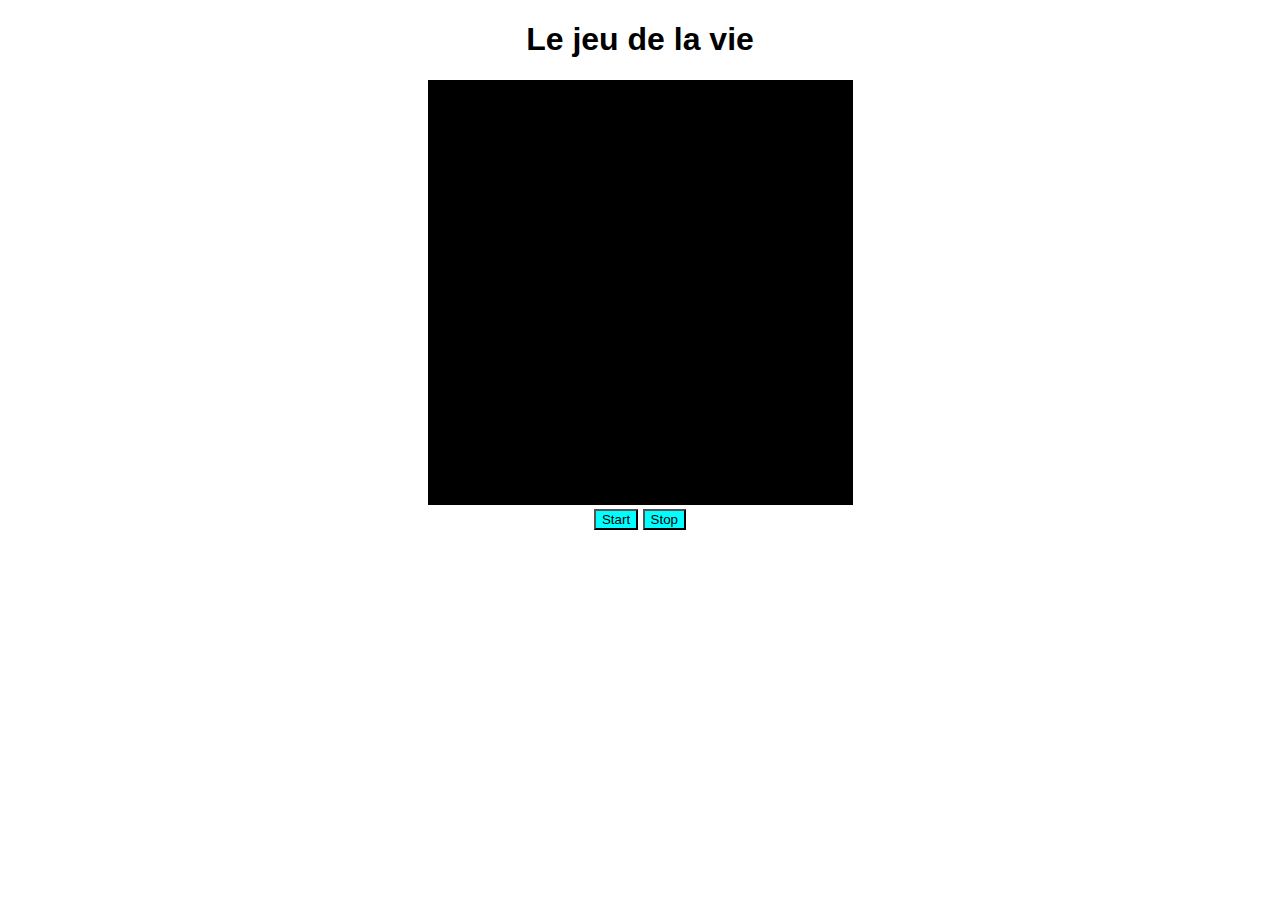
==== index.html @ ef6b6833 "first commit" ====
<!DOCTYPE html>
<html lang="en">
<head>
    <meta charset="UTF-8">
    <meta name="viewport" content="width=device-width, initial-scale=1.0">
    <link rel="stylesheet" href="styles.css">
    <script src="draw-grid.js"></script>
    <script src="draw-case.js"></script>
    <script src="update-case.js"></script>
    <title>Document</title>
</head>
<body>
    <h1>Le jeu de la vie</h1>
    <canvas id="life" width="400" height="400"></canvas>
    <div><button id="start">Start</button> <button id="stop">Stop</button></div>
    <script>
        var canvas = document.getElementById("life");
        var context = canvas.getContext("2d");
        var tailleCase = 5;
        var nbr_case_largeur = 85;
        var nbr_case_hauteur = 85;
        canvas.width = nbr_case_largeur*tailleCase;
        canvas.height = nbr_case_hauteur*tailleCase;

        //create a matrix with 0 or 1
        const getMatrix = (ligne, colonne) => [...Array(ligne)].map(x => [...Array(colonne)].map(b => Math.round(Math.random()*0.6)));
        var matrice = getMatrix(nbr_case_hauteur, nbr_case_largeur);

        function frame() {
            context.clearRect(0, 0, context.canvas.width, context.canvas.height);
            draw(context);
            update();
        }

        function update() {
            matrice = update_matrice(matrice);
        }

        function draw(context) {
            draw_grid(context, tailleCase, "#00FF00", "#009900");
            draw_case(context, matrice, "#ffffff", tailleCase, nbr_case_hauteur, nbr_case_largeur);
        }

        setInterval(frame, 1000);
    </script>
</body>
</html>
---- styles.css ----
body {
    text-align: center;
    font-family: sans-serif;
}

canvas {
    background-color: black;
}

button {
    background-color: aqua;
    color: black;
}
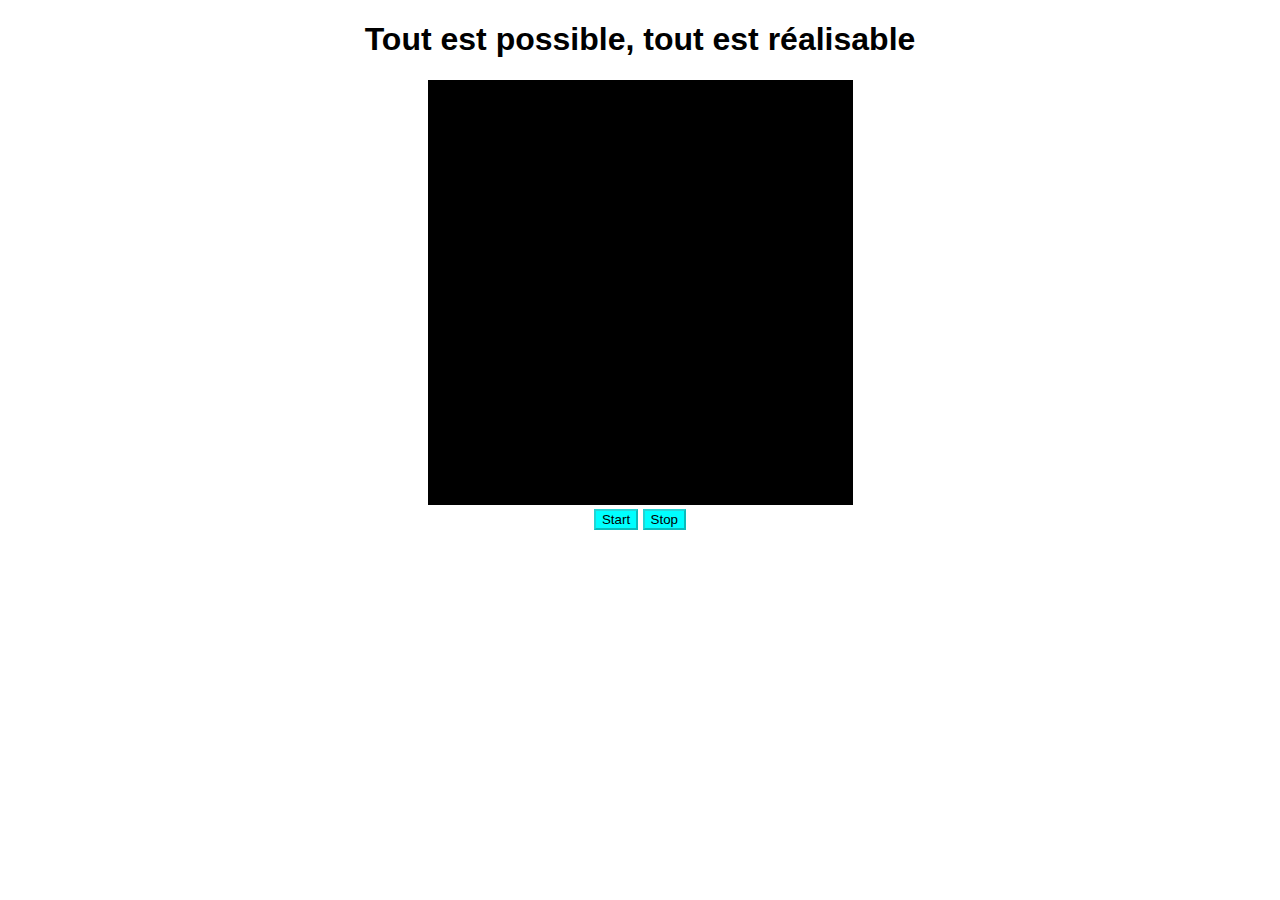
==== commit 4b26ce4d: "Readme + disable useless button" ====
--- a/index.html
+++ b/index.html
@@ -7,12 +7,12 @@
     <script src="draw-grid.js"></script>
     <script src="draw-case.js"></script>
     <script src="update-case.js"></script>
-    <title>Document</title>
+    <title>Game of Life</title>
 </head>
 <body>
-    <h1>Le jeu de la vie</h1>
+    <h1>Tout est possible, tout est réalisable</h1>
     <canvas id="life" width="400" height="400"></canvas>
-    <div><button id="start">Start</button> <button id="stop">Stop</button></div>
+    <div><button id="start" disabled>Start</button> <button id="stop" disabled>Stop</button></div>
     <script>
         var canvas = document.getElementById("life");
         var context = canvas.getContext("2d");
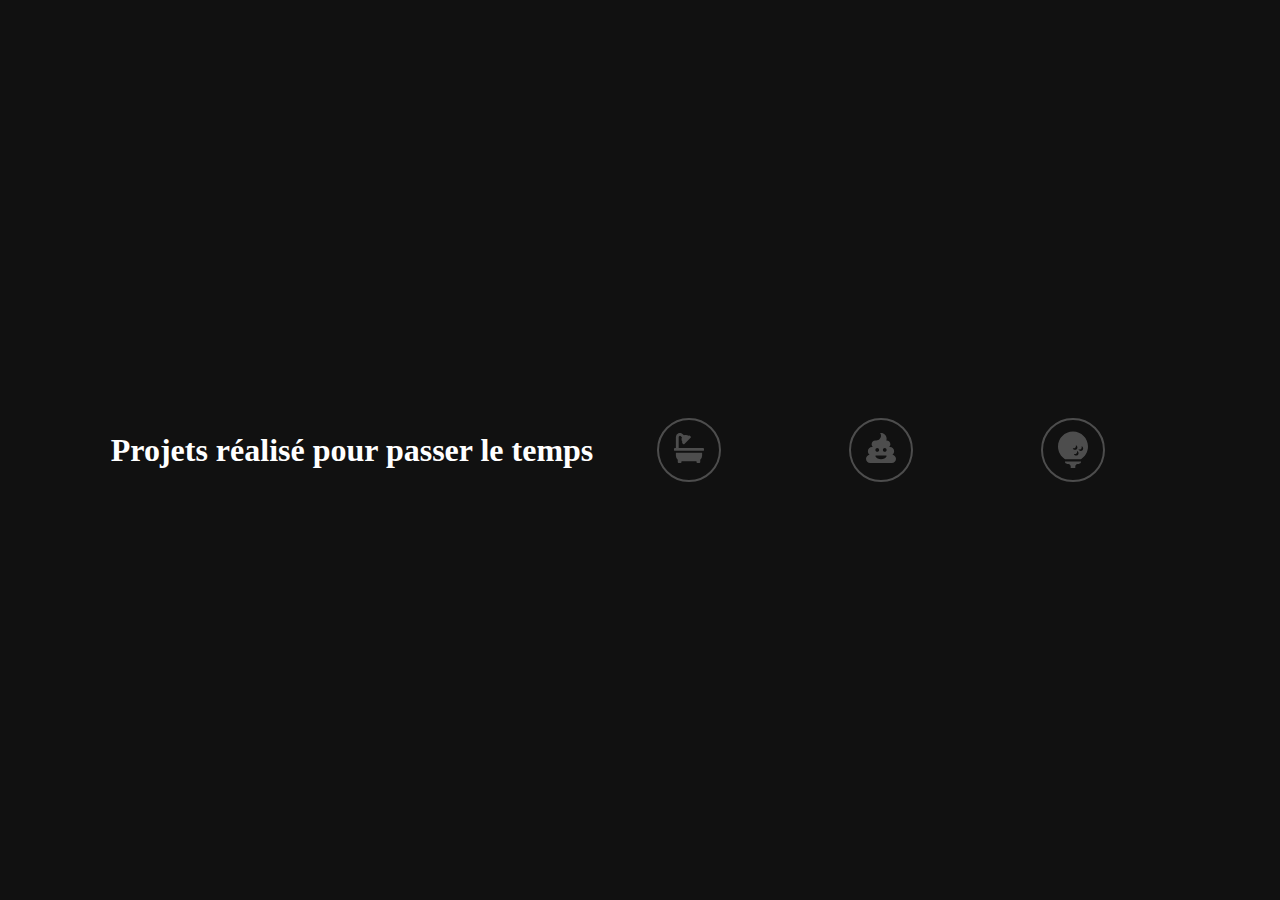
==== commit 435c5ecc: "Changement d'architecture" ====
--- a/index.html
+++ b/index.html
@@ -3,45 +3,35 @@
 <head>
     <meta charset="UTF-8">
     <meta name="viewport" content="width=device-width, initial-scale=1.0">
-    <link rel="stylesheet" href="styles.css">
-    <script src="draw-grid.js"></script>
-    <script src="draw-case.js"></script>
-    <script src="update-case.js"></script>
-    <title>Game of Life</title>
+    <link rel="stylesheet" href="style.css">
+    <script src="script.js"></script>
+    <title>Document</title>
 </head>
 <body>
-    <h1>Tout est possible, tout est réalisable</h1>
-    <canvas id="life" width="400" height="400"></canvas>
-    <div><button id="start" disabled>Start</button> <button id="stop" disabled>Stop</button></div>
-    <script>
-        var canvas = document.getElementById("life");
-        var context = canvas.getContext("2d");
-        var tailleCase = 5;
-        var nbr_case_largeur = 85;
-        var nbr_case_hauteur = 85;
-        canvas.width = nbr_case_largeur*tailleCase;
-        canvas.height = nbr_case_hauteur*tailleCase;
-
-        //create a matrix with 0 or 1
-        const getMatrix = (ligne, colonne) => [...Array(ligne)].map(x => [...Array(colonne)].map(b => Math.round(Math.random()*0.6)));
-        var matrice = getMatrix(nbr_case_hauteur, nbr_case_largeur);
-
-        function frame() {
-            context.clearRect(0, 0, context.canvas.width, context.canvas.height);
-            draw(context);
-            update();
-        }
-
-        function update() {
-            matrice = update_matrice(matrice);
-        }
-
-        function draw(context) {
-            draw_grid(context, tailleCase, "#00FF00", "#009900");
-            draw_case(context, matrice, "#ffffff", tailleCase, nbr_case_hauteur, nbr_case_largeur);
-        }
-
-        setInterval(frame, 1000);
-    </script>
+    <h1>Projets réalisé pour passer le temps</h1>
+    <div class="gravityButton">
+        <button style="--color: hotpink;">
+          <svg class="buttonIcon" viewBox="0 0 512 512" title="gameOfLife">
+            <path d="M32,384a95.4,95.4,0,0,0,32,71.09V496a16,16,0,0,0,16,16h32a16,16,0,0,0,16-16V480H384v16a16,16,0,0,0,16,16h32a16,16,0,0,0,16-16V455.09A95.4,95.4,0,0,0,480,384V336H32ZM496,256H80V69.25a21.26,21.26,0,0,1,36.28-15l19.27,19.26c-13.13,29.88-7.61,59.11,8.62,79.73l-.17.17A16,16,0,0,0,144,176l11.31,11.31a16,16,0,0,0,22.63,0L283.31,81.94a16,16,0,0,0,0-22.63L272,48a16,16,0,0,0-22.62,0l-.17.17c-20.62-16.23-49.83-21.75-79.73-8.62L150.22,20.28A69.25,69.25,0,0,0,32,69.25V256H16A16,16,0,0,0,0,272v16a16,16,0,0,0,16,16H496a16,16,0,0,0,16-16V272A16,16,0,0,0,496,256Z" />
+          </svg>
+        </button>
+      </div>
+      
+      <div class="gravityButton">
+        <button style="--color: aquamarine;">
+          <svg class="buttonIcon" viewBox="0 0 512 512" title="cube">
+            <path d="M451.4 369.1C468.7 356 480 335.4 480 312c0-39.8-32.2-72-72-72h-14.1c13.4-11.7 22.1-28.8 22.1-48 0-35.3-28.7-64-64-64h-5.9c3.6-10.1 5.9-20.7 5.9-32 0-53-43-96-96-96-5.2 0-10.2.7-15.1 1.5C250.3 14.6 256 30.6 256 48c0 44.2-35.8 80-80 80h-16c-35.3 0-64 28.7-64 64 0 19.2 8.7 36.3 22.1 48H104c-39.8 0-72 32.2-72 72 0 23.4 11.3 44 28.6 57.1C26.3 374.6 0 404.1 0 440c0 39.8 32.2 72 72 72h368c39.8 0 72-32.2 72-72 0-35.9-26.3-65.4-60.6-70.9zM192 256c17.7 0 32 14.3 32 32s-14.3 32-32 32-32-14.3-32-32 14.3-32 32-32zm159.5 139C341 422.9 293 448 256 448s-85-25.1-95.5-53c-2-5.3 2-11 7.8-11h175.4c5.8 0 9.8 5.7 7.8 11zM320 320c-17.7 0-32-14.3-32-32s14.3-32 32-32 32 14.3 32 32-14.3 32-32 32z" />
+          </svg>
+        </button>
+      </div>
+      
+      <div class="gravityButton">
+        <button style="--color: gold;">
+          <svg class="buttonIcon" viewBox="0 -50 416 562" title="golf-ball">
+            <path d="M96 416h224c0 17.7-14.3 32-32 32h-16c-17.7 0-32 14.3-32 32v20c0 6.6-5.4 12-12 12h-40c-6.6 0-12-5.4-12-12v-20c0-17.7-14.3-32-32-32h-16c-17.7 0-32-14.3-32-32zm320-208c0 74.2-39 139.2-97.5 176h-221C39 347.2 0 282.2 0 208 0 93.1 93.1 0 208 0s208 93.1 208 208zm-180.1 43.9c18.3 0 33.1-14.8 33.1-33.1 0-14.4-9.3-26.3-22.1-30.9 9.6 26.8-15.6 51.3-41.9 41.9 4.6 12.8 16.5 22.1 30.9 22.1zm49.1 46.9c0-14.4-9.3-26.3-22.1-30.9 9.6 26.8-15.6 51.3-41.9 41.9 4.6 12.8 16.5 22.1 30.9 22.1 18.3 0 33.1-14.9 33.1-33.1zm64-64c0-14.4-9.3-26.3-22.1-30.9 9.6 26.8-15.6 51.3-41.9 41.9 4.6 12.8 16.5 22.1 30.9 22.1 18.3 0 33.1-14.9 33.1-33.1z" />
+          </svg>
+        </button>
+      </div>
+      
 </body>
 </html>--- a/style.css
+++ b/style.css
@@ -0,0 +1,52 @@
+*, *::before, *::after {
+    padding: 0;
+    margin: 0;
+    box-sizing: border-box;
+}
+
+body {
+  background-color: #111;
+  color: #fff;
+  min-height: 100vh;
+  display: flex;
+  place-items: center;
+  justify-content: center;
+}
+
+.gravityButton {
+  display: grid;
+  place-items: center;
+  width: 192px;
+  aspect-ratio: 1;
+  border-radius: 50%;
+  
+  
+  & > button {
+    font: inherit;
+    width: 64px;
+    aspect-ratio: 1;
+    background: none;
+    border-radius: 50%;
+    border: 2px solid #fff;
+    transform: translate(var(--tx, 0), var(--ty, 0));
+    opacity: var(--opacity, 0.25);
+    cursor: pointer;
+    transition: all 0.2s ease-out;
+    
+    &:hover, &:focus-visible {
+      --_fill: var(--color, #fff);
+    }
+    
+    &:focus-visible {
+      outline: 2px solid #fff;
+      outline-offset: 2px;
+      opacity: 1;
+    }
+  }
+}
+
+.buttonIcon {
+  width: 50%;
+  fill: var(--_fill, #fff);
+  transition: fill 0.3s;
+}